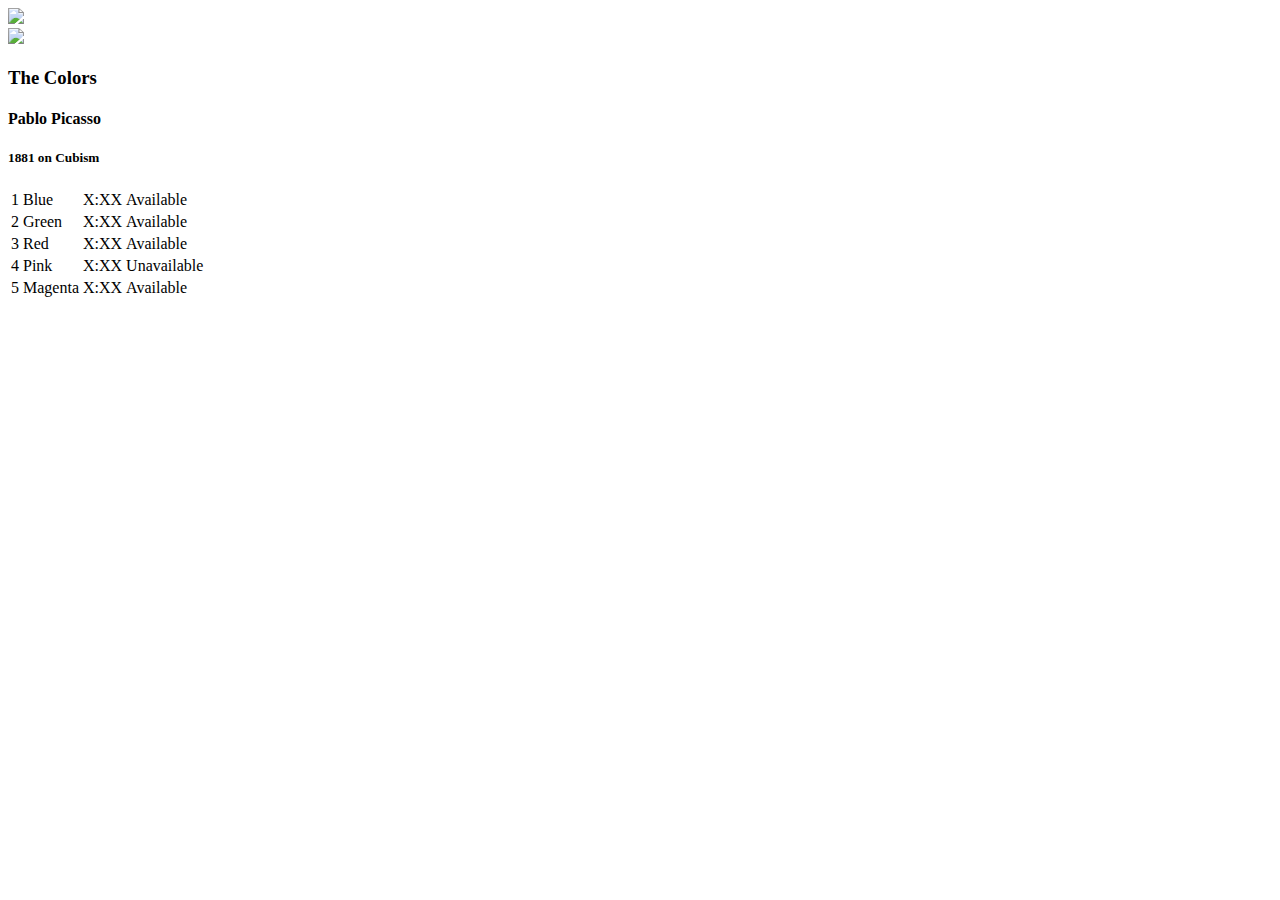
==== public/album.html @ aaca6fb8 "Tried the challenges" ====
<!DOCTYPE html>
<html>
  <head>
    <title>Bloc Jams</title>
    <link rel="stylesheet" type="text/css" href="http://yui.yahooapis.com/3.17.1/build/cssreset/cssreset-min.css">
    <link href='http://fonts.googleapis.com/css?family=Open+Sans:400,800,600,700,300' rel='stylesheet' type='text/css'>
    <link rel="stylesheet" type="text/css" href="/stylesheets/app.css">
  </head>
  <body>
    <div class='nav-bar'> <!-- Nav Bar -->
      <img src="/images/blocjams.png">
    </div>

    <div class='album-container'>
      <div class='album-header-container'> <!-- Album Header -->
        <div> <!-- Album Image -->
          <img src="/images/album-placeholder.png" />
        </div>

        <div class='album-information'> <!-- Album Information -->
          <h3> The Colors </h3>
          <h4> Pablo Picasso </h4>
          <h5> 1881 on Cubism </h5>
        </div>
      </div>

       <div> <!-- Song table -->
         <table class='album-song-listing'>
           <tr>
             <td> 1 </td>
             <td> Blue </td>
             <td> X:XX </td>
             <td> Available </td>
           </tr>
           <tr>
             <td> 2 </td>
             <td> Green </td>
             <td> X:XX </td>
             <td> Available </td>
           </tr>
           <tr>
             <td> 3 </td>
             <td> Red </td>
             <td> X:XX </td>
             <td> Available </td>
           </tr>
           <tr>
             <td> 4 </td>
             <td> Pink </td>
             <td> X:XX </td>
             <td> Unavailable </td>
           </tr>
           <tr>
             <td> 5 </td>
             <td> Magenta </td>
             <td> X:XX </td>
             <td> Available </td>
           </tr>
         </table>
       </div>

    </div>
  </body>
</html>
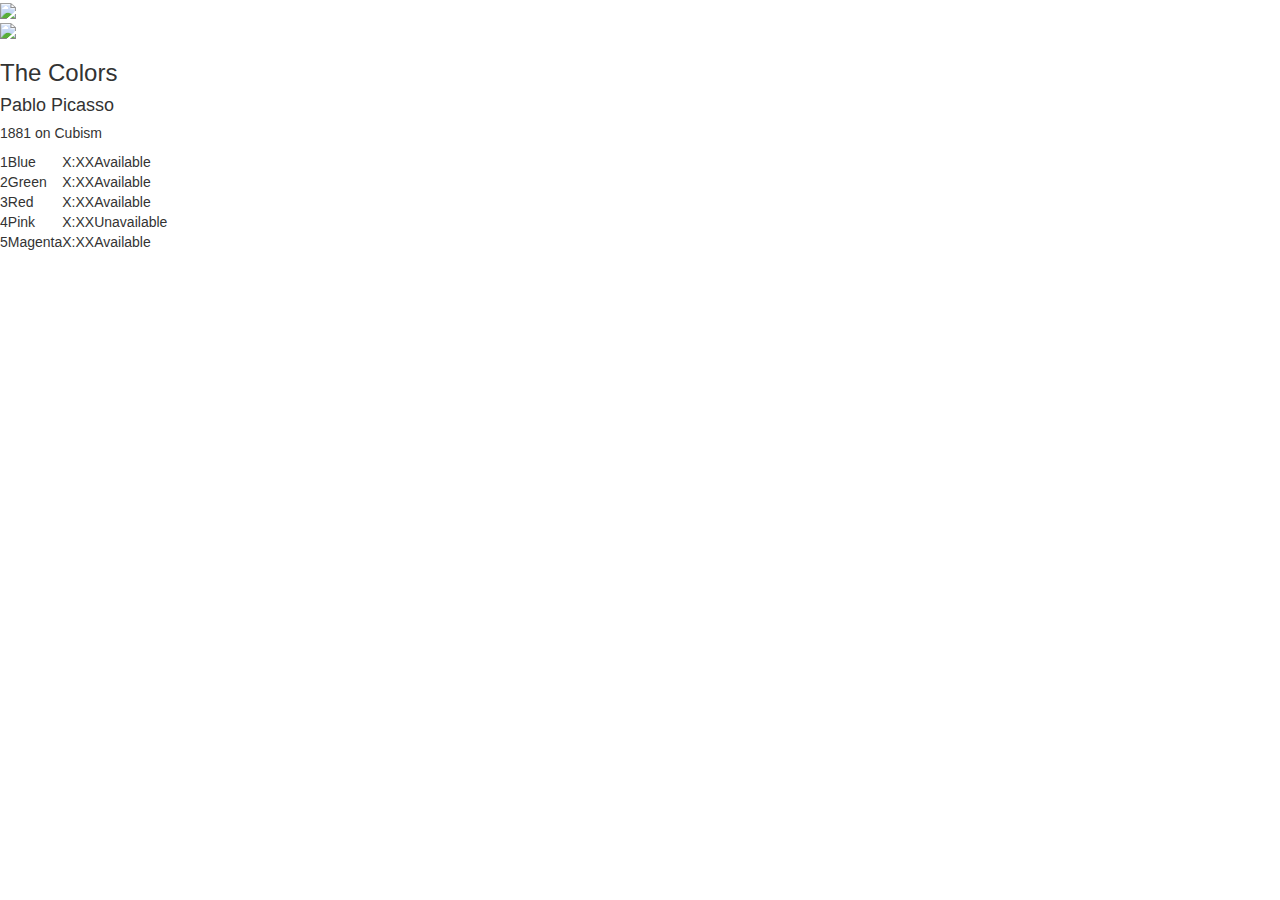
==== commit a4821752: "Changed padding, changed nav colour back to darker" ====
--- a/public/album.html
+++ b/public/album.html
@@ -4,8 +4,10 @@
     <title>Bloc Jams</title>
     <link rel="stylesheet" type="text/css" href="http://yui.yahooapis.com/3.17.1/build/cssreset/cssreset-min.css">
     <link href='http://fonts.googleapis.com/css?family=Open+Sans:400,800,600,700,300' rel='stylesheet' type='text/css'>
+    <link rel="stylesheet" href="//netdna.bootstrapcdn.com/bootstrap/3.1.1/css/bootstrap.min.css">
     <link rel="stylesheet" type="text/css" href="/stylesheets/app.css">
   </head>
+  
   <body>
     <div class='nav-bar'> <!-- Nav Bar -->
       <img src="/images/blocjams.png">
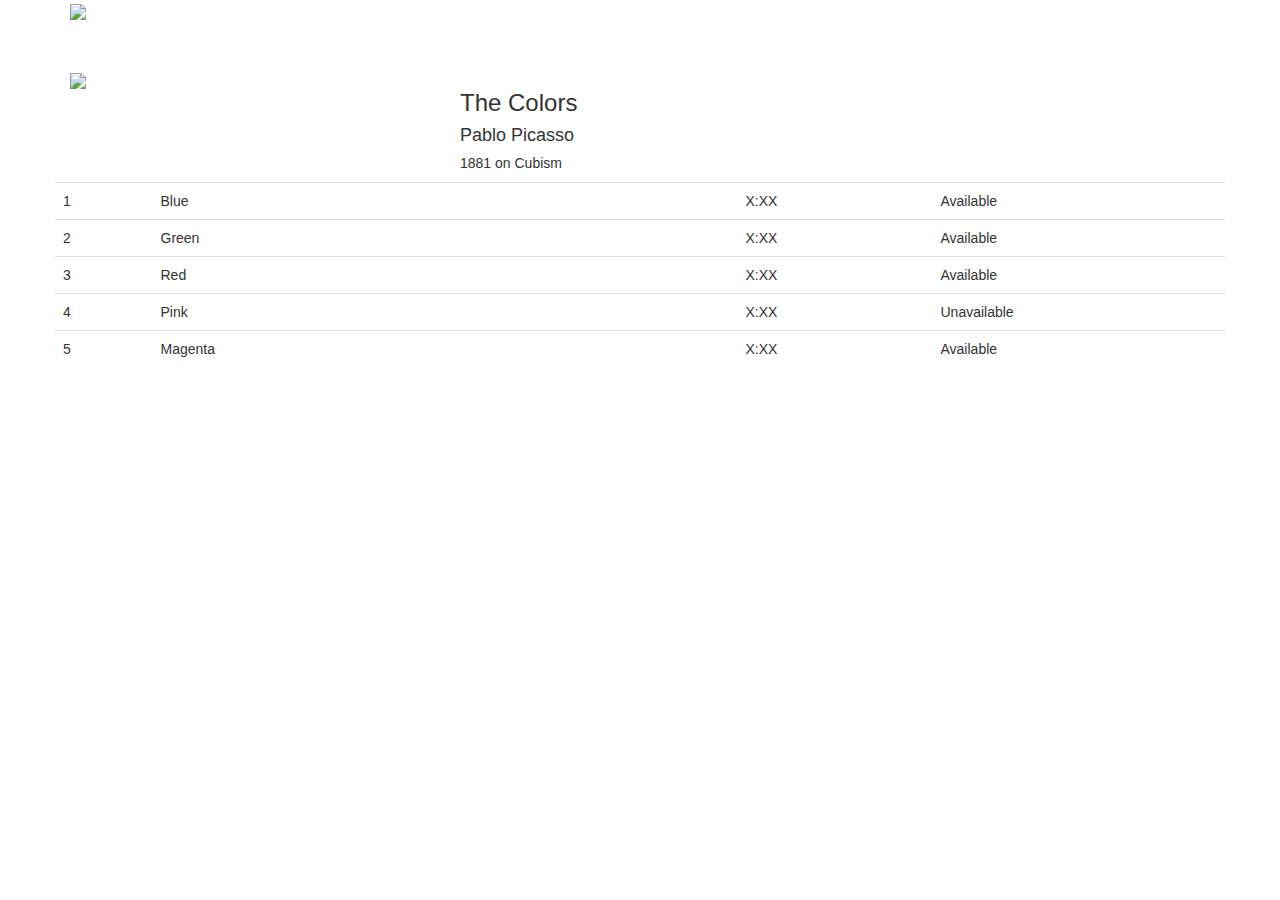
==== commit 80449d85: "Added bootstrap for grid and styles" ====
--- a/public/album.html
+++ b/public/album.html
@@ -3,64 +3,72 @@
   <head>
     <title>Bloc Jams</title>
     <link rel="stylesheet" type="text/css" href="http://yui.yahooapis.com/3.17.1/build/cssreset/cssreset-min.css">
-    <link href='http://fonts.googleapis.com/css?family=Open+Sans:400,800,600,700,300' rel='stylesheet' type='text/css'>
+    <link href="http://fonts.googleapis.com/css?family=Open+Sans:400,800,600,700,300" rel="stylesheet" type="text/css">
     <link rel="stylesheet" href="//netdna.bootstrapcdn.com/bootstrap/3.1.1/css/bootstrap.min.css">
     <link rel="stylesheet" type="text/css" href="/stylesheets/app.css">
   </head>
   
-  <body>
-    <div class='nav-bar'> <!-- Nav Bar -->
-      <img src="/images/blocjams.png">
-    </div>
+  <body class ="player">
+    <nav class="player-header-nav navbar">
+       <div class="container">
+         <div class="navbar-header"> <!-- Nav Bar -->
+           <a class="logo navbar-left">
+             <img src="/images/blocjams.png">
+           </a>
+         </div>
+       </div>
+     </nav>
 
-    <div class='album-container'>
-      <div class='album-header-container'> <!-- Album Header -->
-        <div> <!-- Album Image -->
-          <img src="/images/album-placeholder.png" />
-        </div>
 
-        <div class='album-information'> <!-- Album Information -->
-          <h3> The Colors </h3>
-          <h4> Pablo Picasso </h4>
-          <h5> 1881 on Cubism </h5>
-        </div>
-      </div>
+    <div class='album-container container'>
+      
+       <div class='album-header-container row'> <!-- Album Header -->
+          <div class='col-md-3'> <!-- Album Image -->
+            <img src="/images/album-placeholder.png" />
+          </div>
 
-       <div> <!-- Song table -->
-         <table class='album-song-listing'>
+          <div class='album-header-information col-md-8 col-md-push-1'> <!-- Album Information -->
+            <h3> The Colors </h3>
+            <h4> Pablo Picasso </h4>
+            <h5> 1881 on Cubism </h5>
+          </div>
+       </div>
+
+       <div class="row"> <!-- Song table -->
+         <table class="album-song-listing table">
            <tr>
-             <td> 1 </td>
-             <td> Blue </td>
-             <td> X:XX </td>
-             <td> Available </td>
+             <td class="col-md-1"> 1 </td>
+             <td class="col-md-6"> Blue </td>
+             <td class="col-md-2"> X:XX </td>
+             <td class="col-md-3"> Available </td>
            </tr>
            <tr>
-             <td> 2 </td>
-             <td> Green </td>
-             <td> X:XX </td>
-             <td> Available </td>
+             <td class="col-md-1"> 2 </td>
+             <td class="col-md-6"> Green </td>
+             <td class="col-md-2"> X:XX </td>
+             <td class="col-md-3"> Available </td>
            </tr>
            <tr>
-             <td> 3 </td>
-             <td> Red </td>
-             <td> X:XX </td>
-             <td> Available </td>
+             <td class="col-md-1"> 3 </td>
+             <td class="col-md-6"> Red </td>
+             <td class="col-md-2"> X:XX </td>
+             <td class="col-md-3"> Available </td>
            </tr>
            <tr>
-             <td> 4 </td>
-             <td> Pink </td>
-             <td> X:XX </td>
-             <td> Unavailable </td>
+             <td class="col-md-1"> 4 </td>
+             <td class="col-md-6"> Pink </td>
+             <td class="col-md-2"> X:XX </td>
+             <td class="col-md-3"> Unavailable </td>
            </tr>
            <tr>
-             <td> 5 </td>
-             <td> Magenta </td>
-             <td> X:XX </td>
-             <td> Available </td>
+             <td class="col-md-1"> 5 </td>
+             <td class="col-md-6"> Magenta </td>
+             <td class="col-md-2"> X:XX </td>
+             <td class="col-md-3"> Available </td>
            </tr>
          </table>
        </div>
+    </div>
 
-    </div>
   </body>
 </html>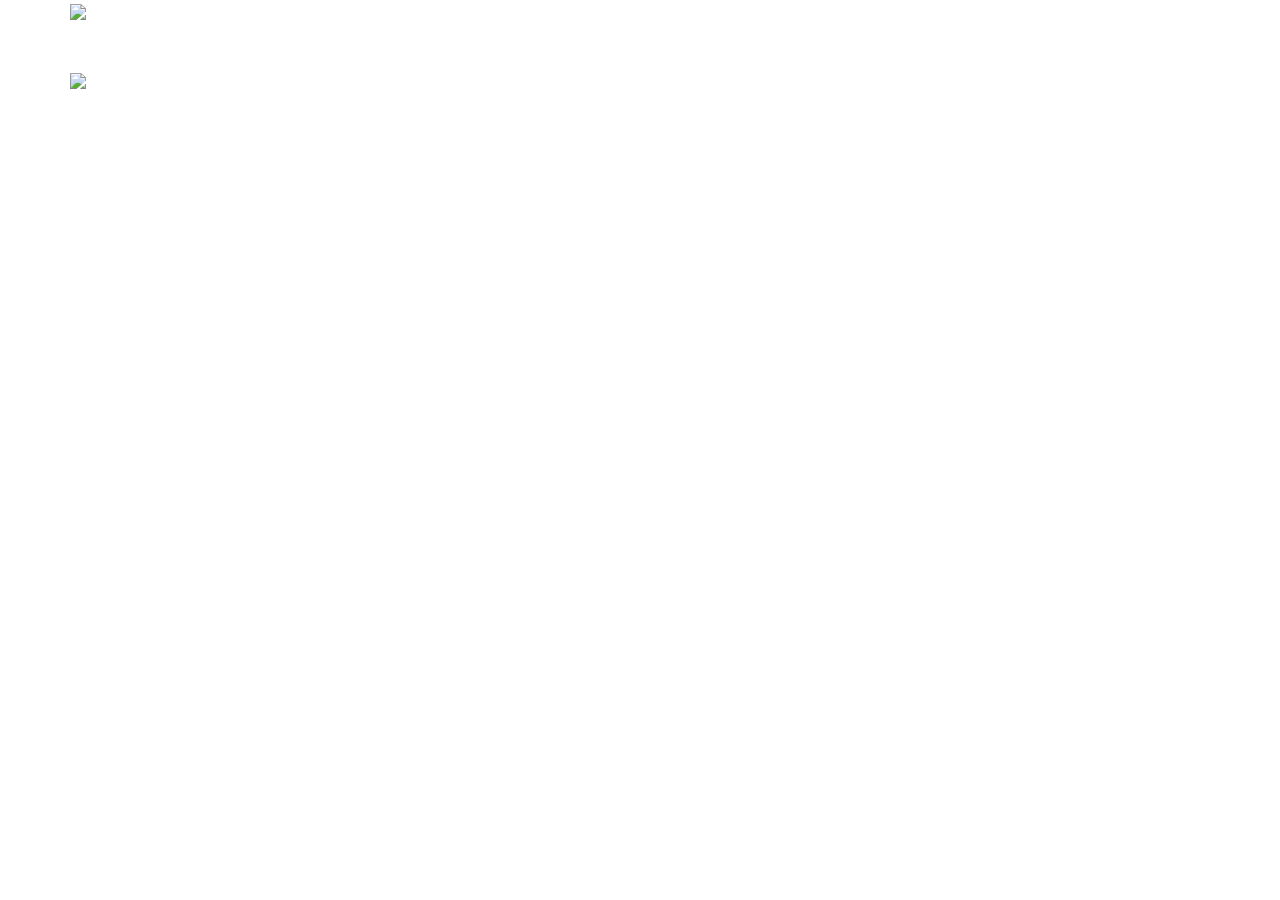
==== commit be9ecf78: "usedjQuery to populate album view" ====
--- a/public/album.html
+++ b/public/album.html
@@ -6,69 +6,40 @@
     <link href="http://fonts.googleapis.com/css?family=Open+Sans:400,800,600,700,300" rel="stylesheet" type="text/css">
     <link rel="stylesheet" href="//netdna.bootstrapcdn.com/bootstrap/3.1.1/css/bootstrap.min.css">
     <link rel="stylesheet" type="text/css" href="/stylesheets/app.css">
+    <script src='//cdnjs.cloudflare.com/ajax/libs/jquery/2.1.1/jquery.min.js'></script>
+    <script src='/javascripts/app.js'></script>
+    <script>
+      require('scripts/app');
+    </script>
   </head>
   
   <body class ="player">
     <nav class="player-header-nav navbar">
-       <div class="container">
-         <div class="navbar-header"> <!-- Nav Bar -->
-           <a class="logo navbar-left">
-             <img src="/images/blocjams.png">
-           </a>
-         </div>
-       </div>
-     </nav>
+      <div class="container">
+        <div class="navbar-header"> <!-- Nav Bar -->
+        <a class="logo navbar-left">
+          <img src="/images/blocjams.png">
+        </a>
+      </div>
+    </div>
+  </nav>
+  <div class='album-container container'>
+    
+    <div class='album-header-container row'> <!-- Album Header -->
+    <div class='col-md-3'> <!-- Album Image -->
+    <img src="/images/album-placeholder.png" />
+  </div>
+  <div class='album-header-information col-md-8 col-md-push-1'> <!-- Album Information -->
+   <h3 class='album-title'> </h3>
+   <h4 class='album-artist'> </h4>
+   <h5 class='album-meta-info'> </h5>
+</div>
+</div>
+<div class="row"> <!-- Song table -->
+<table class="album-song-listing table">
 
-
-    <div class='album-container container'>
-      
-       <div class='album-header-container row'> <!-- Album Header -->
-          <div class='col-md-3'> <!-- Album Image -->
-            <img src="/images/album-placeholder.png" />
-          </div>
-
-          <div class='album-header-information col-md-8 col-md-push-1'> <!-- Album Information -->
-            <h3> The Colors </h3>
-            <h4> Pablo Picasso </h4>
-            <h5> 1881 on Cubism </h5>
-          </div>
-       </div>
-
-       <div class="row"> <!-- Song table -->
-         <table class="album-song-listing table">
-           <tr>
-             <td class="col-md-1"> 1 </td>
-             <td class="col-md-6"> Blue </td>
-             <td class="col-md-2"> X:XX </td>
-             <td class="col-md-3"> Available </td>
-           </tr>
-           <tr>
-             <td class="col-md-1"> 2 </td>
-             <td class="col-md-6"> Green </td>
-             <td class="col-md-2"> X:XX </td>
-             <td class="col-md-3"> Available </td>
-           </tr>
-           <tr>
-             <td class="col-md-1"> 3 </td>
-             <td class="col-md-6"> Red </td>
-             <td class="col-md-2"> X:XX </td>
-             <td class="col-md-3"> Available </td>
-           </tr>
-           <tr>
-             <td class="col-md-1"> 4 </td>
-             <td class="col-md-6"> Pink </td>
-             <td class="col-md-2"> X:XX </td>
-             <td class="col-md-3"> Unavailable </td>
-           </tr>
-           <tr>
-             <td class="col-md-1"> 5 </td>
-             <td class="col-md-6"> Magenta </td>
-             <td class="col-md-2"> X:XX </td>
-             <td class="col-md-3"> Available </td>
-           </tr>
-         </table>
-       </div>
-    </div>
-
-  </body>
+</table>
+</div>
+</div>
+</body>
 </html>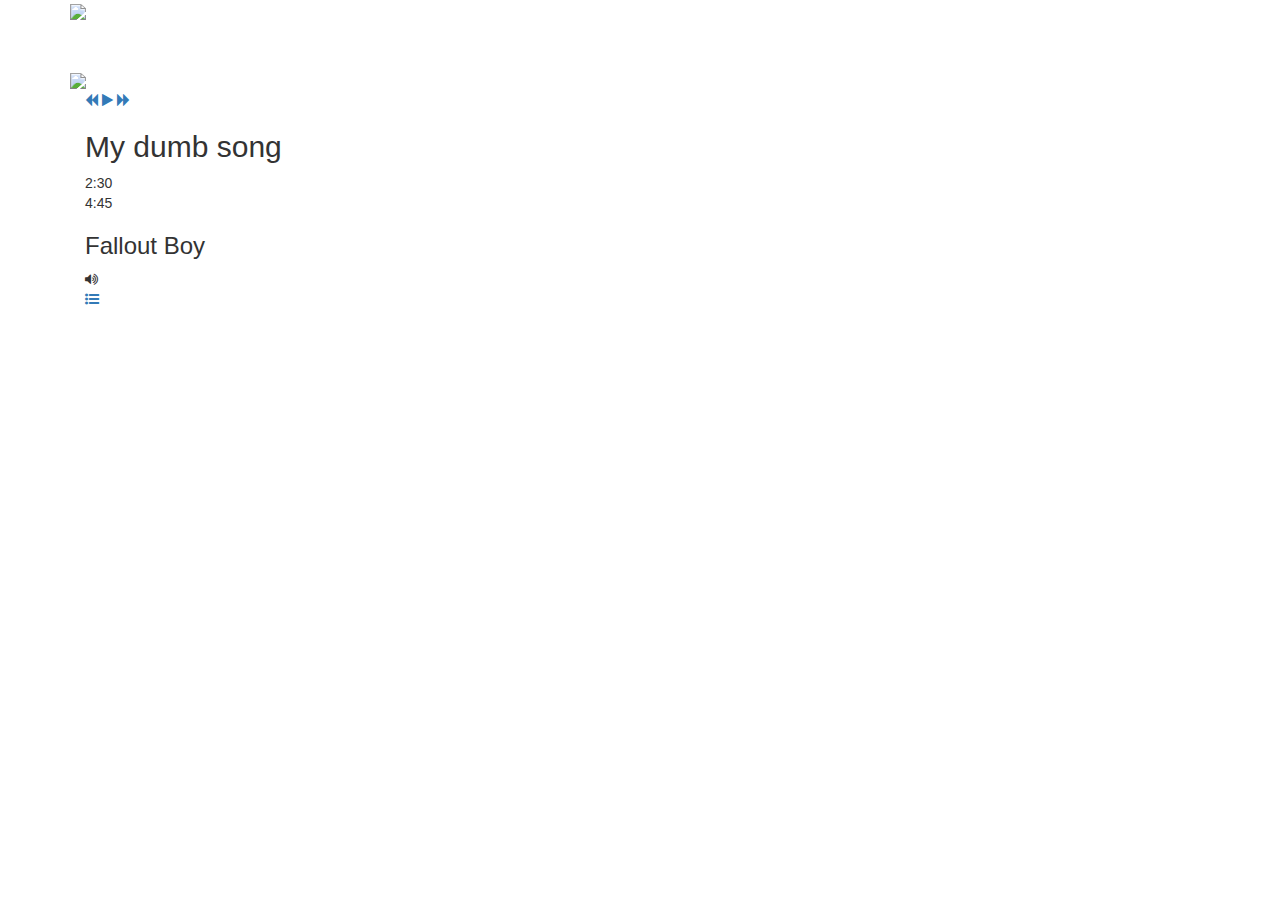
==== commit 1fcdb7f9: "Added player bar to album view" ====
--- a/public/album.html
+++ b/public/album.html
@@ -5,6 +5,7 @@
     <link rel="stylesheet" type="text/css" href="http://yui.yahooapis.com/3.17.1/build/cssreset/cssreset-min.css">
     <link href="http://fonts.googleapis.com/css?family=Open+Sans:400,800,600,700,300" rel="stylesheet" type="text/css">
     <link rel="stylesheet" href="//netdna.bootstrapcdn.com/bootstrap/3.1.1/css/bootstrap.min.css">
+    <link href="//netdna.bootstrapcdn.com/font-awesome/4.1.0/css/font-awesome.min.css" rel="stylesheet">
     <link rel="stylesheet" type="text/css" href="/stylesheets/app.css">
     <script src='//cdnjs.cloudflare.com/ajax/libs/jquery/2.1.1/jquery.min.js'></script>
     <script src='/javascripts/app.js'></script>
@@ -17,29 +18,78 @@
     <nav class="player-header-nav navbar">
       <div class="container">
         <div class="navbar-header"> <!-- Nav Bar -->
-        <a class="logo navbar-left">
+          <a class="logo navbar-left">
           <img src="/images/blocjams.png">
-        </a>
+          </a>
+        </div>
       </div>
-    </div>
-  </nav>
+    </nav>
+
   <div class='album-container container'>
     
     <div class='album-header-container row'> <!-- Album Header -->
-    <div class='col-md-3'> <!-- Album Image -->
-    <img src="/images/album-placeholder.png" />
+      <div class='col-md-3'> <!-- Album Image -->
+       <img src="/images/album-placeholder.png" />
+      </div>
+      <div class='album-header-information col-md-8 col-md-push-1'> <!-- Album Information -->
+       <h3 class='album-title'> </h3>
+       <h4 class='album-artist'> </h4>
+       <h5 class='album-meta-info'> </h5>
+      </div>
+    </div>
+
+     
+     <div class='player-bar'>
+       <div class='container'>
+         <div class='play-controls player-bar-control-group left-controls'>
+           <a class='previous'>
+             <i class='fa fa-backward'></i>
+           </a>
+           <a class='play-pause'>
+             <i class='fa fa-play'></i>
+           </a>
+           <a class='next'>
+             <i class='fa fa-forward'></i>
+           </a>
+         </div>
+ 
+         <div class='currently-playing player-bar-control-group'>
+           <h2 class='song-name'>My dumb song</h2>
+           <div class='seek-control'>
+             <div class='seek-bar'>
+               <div class='fill'></div>
+               <div class='thumb'></div>
+             </div>
+             <div class='current-time'>2:30</div>
+             <div class='total-time'>4:45</div>
+           </div>
+           <h3 class='artist-name'>Fallout Boy</h3>
+         </div>
+ 
+         <div class='right-controls player-bar-control-group'>
+           <div class='volume' >
+             <i class='fa fa-volume-up'></i>
+             <div class='seek-bar'>
+               <div class='fill'></div>
+               <div class='thumb'></div>
+             </div>
+           </div>
+ 
+           <div class='queue-toggle'>
+             <a>
+               <i class='fa fa-list-ul'></i>
+             </a>
+           </div>
+         </div>
+       </div>
+     </div>
+
+      
+    <div class="row"> <!-- Song table -->
+      <table class="album-song-listing table">
+      </table>
+    </div>
   </div>
-  <div class='album-header-information col-md-8 col-md-push-1'> <!-- Album Information -->
-   <h3 class='album-title'> </h3>
-   <h4 class='album-artist'> </h4>
-   <h5 class='album-meta-info'> </h5>
-</div>
-</div>
-<div class="row"> <!-- Song table -->
-<table class="album-song-listing table">
 
-</table>
-</div>
-</div>
 </body>
 </html>